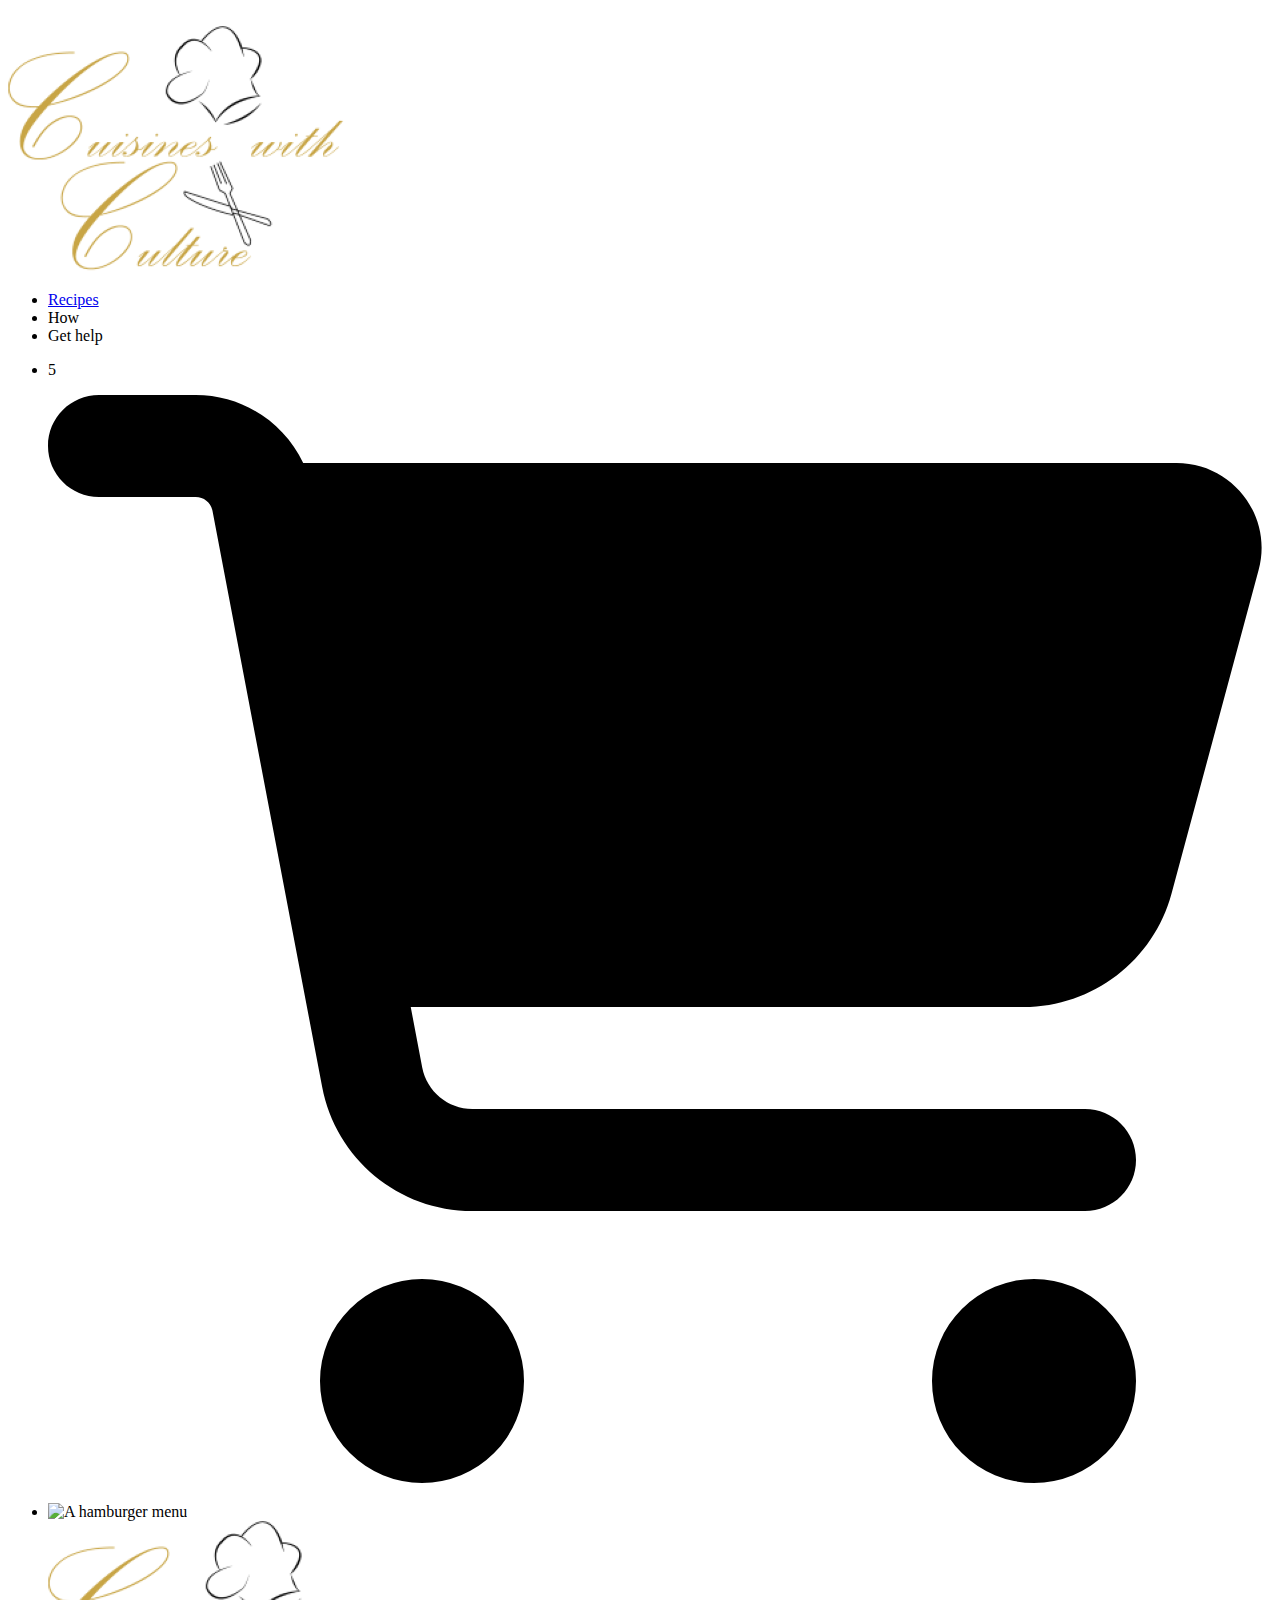
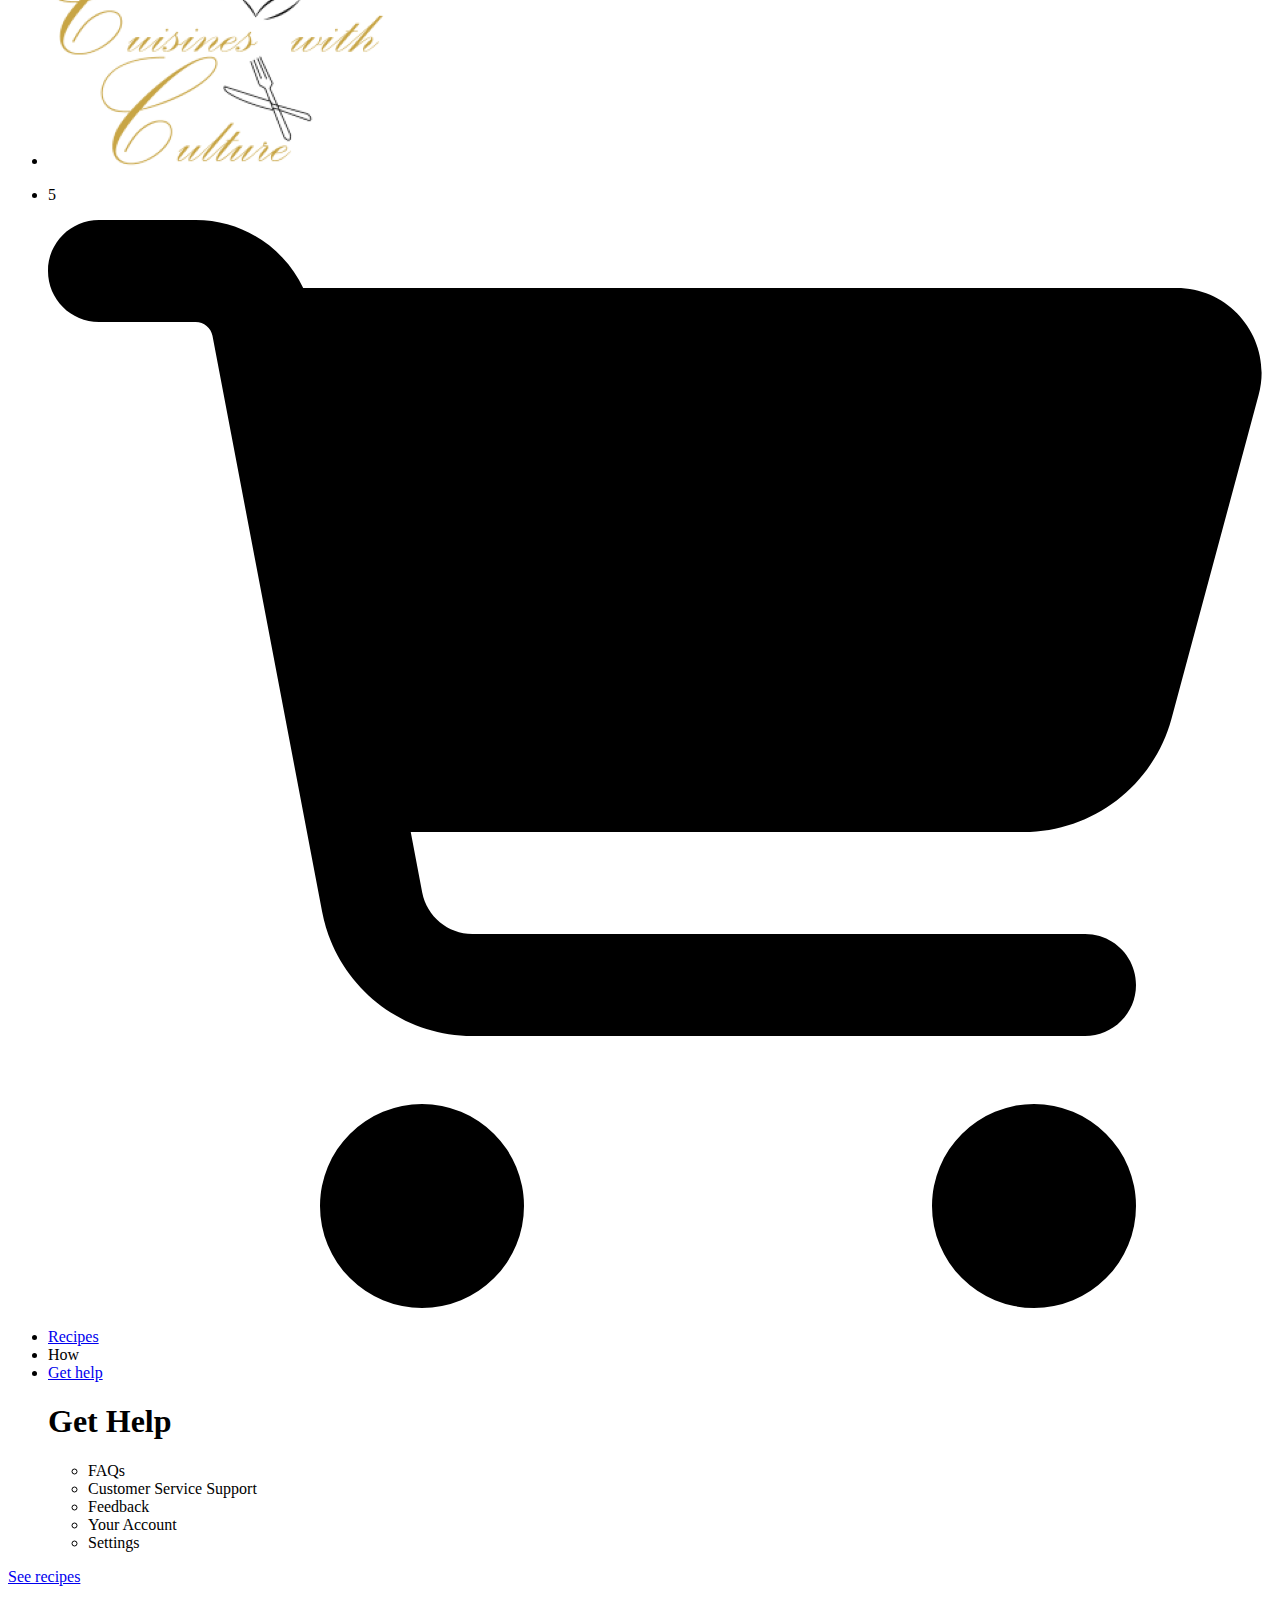
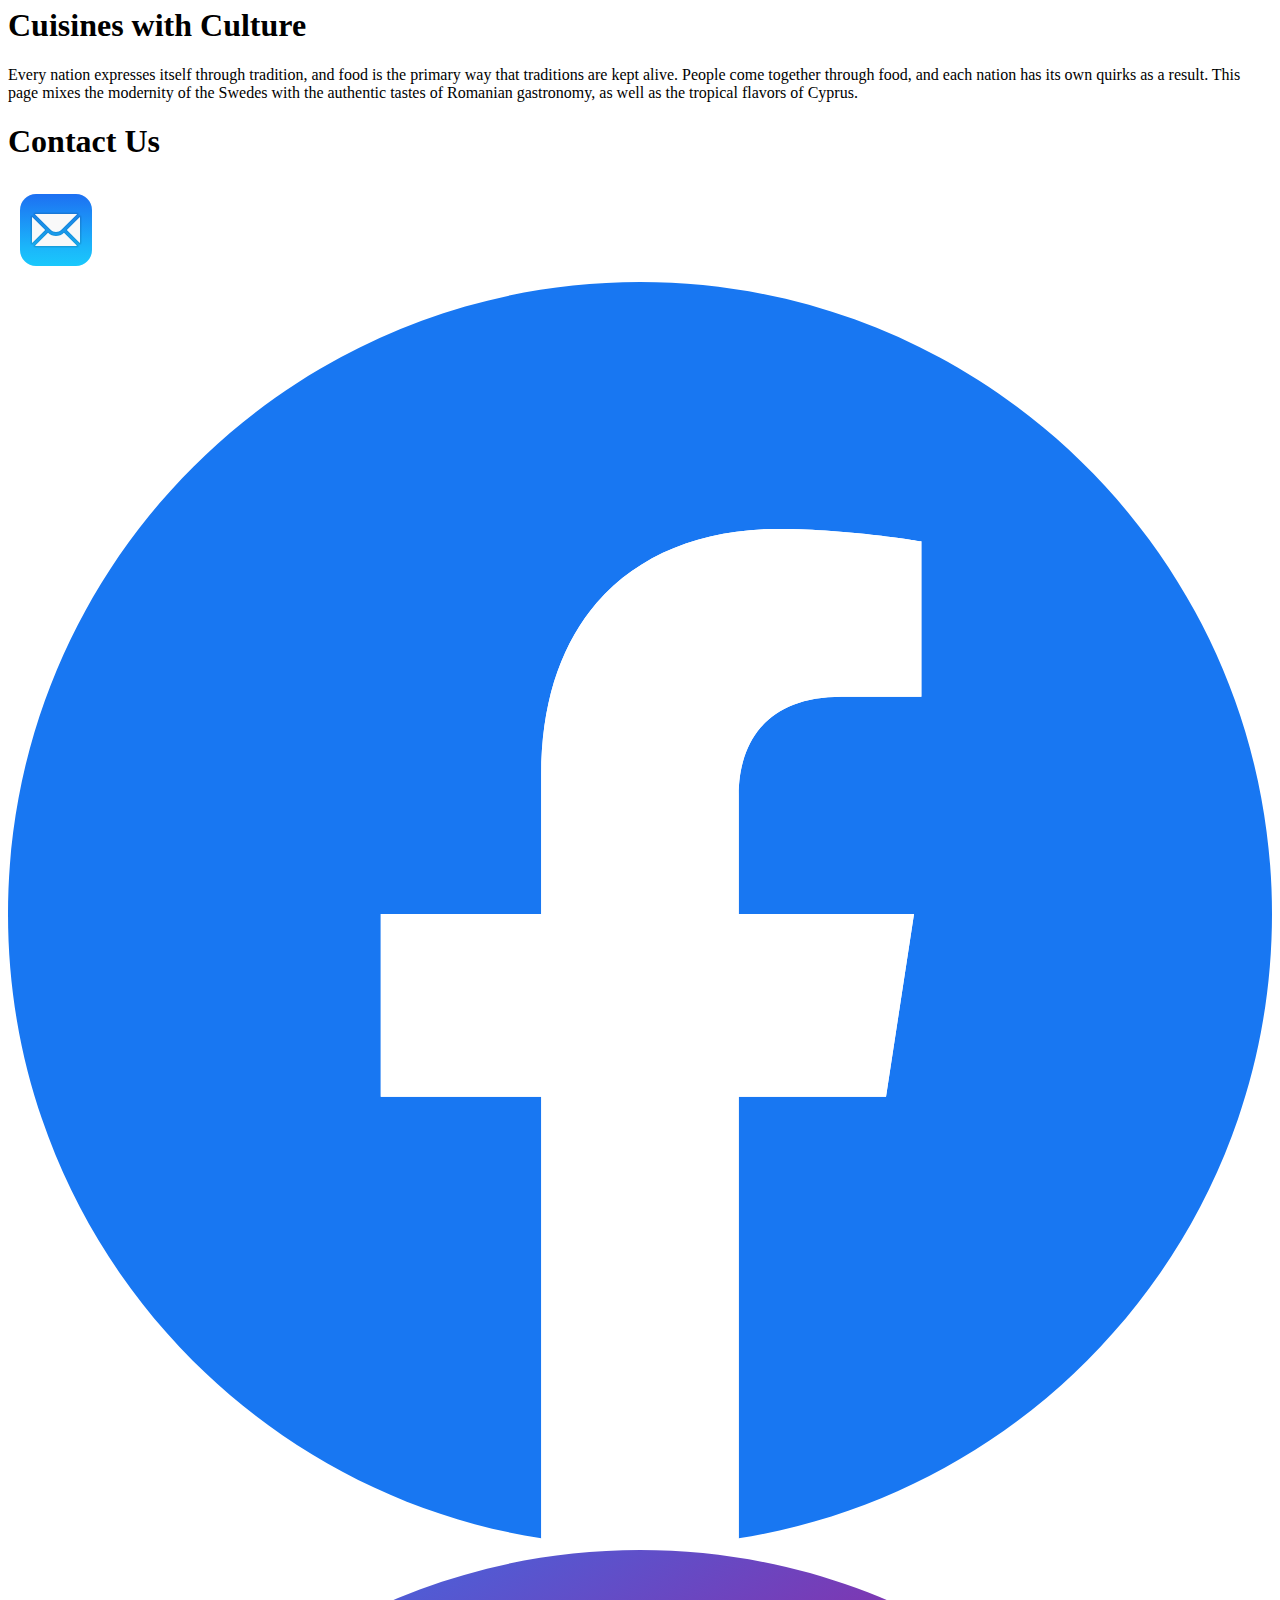
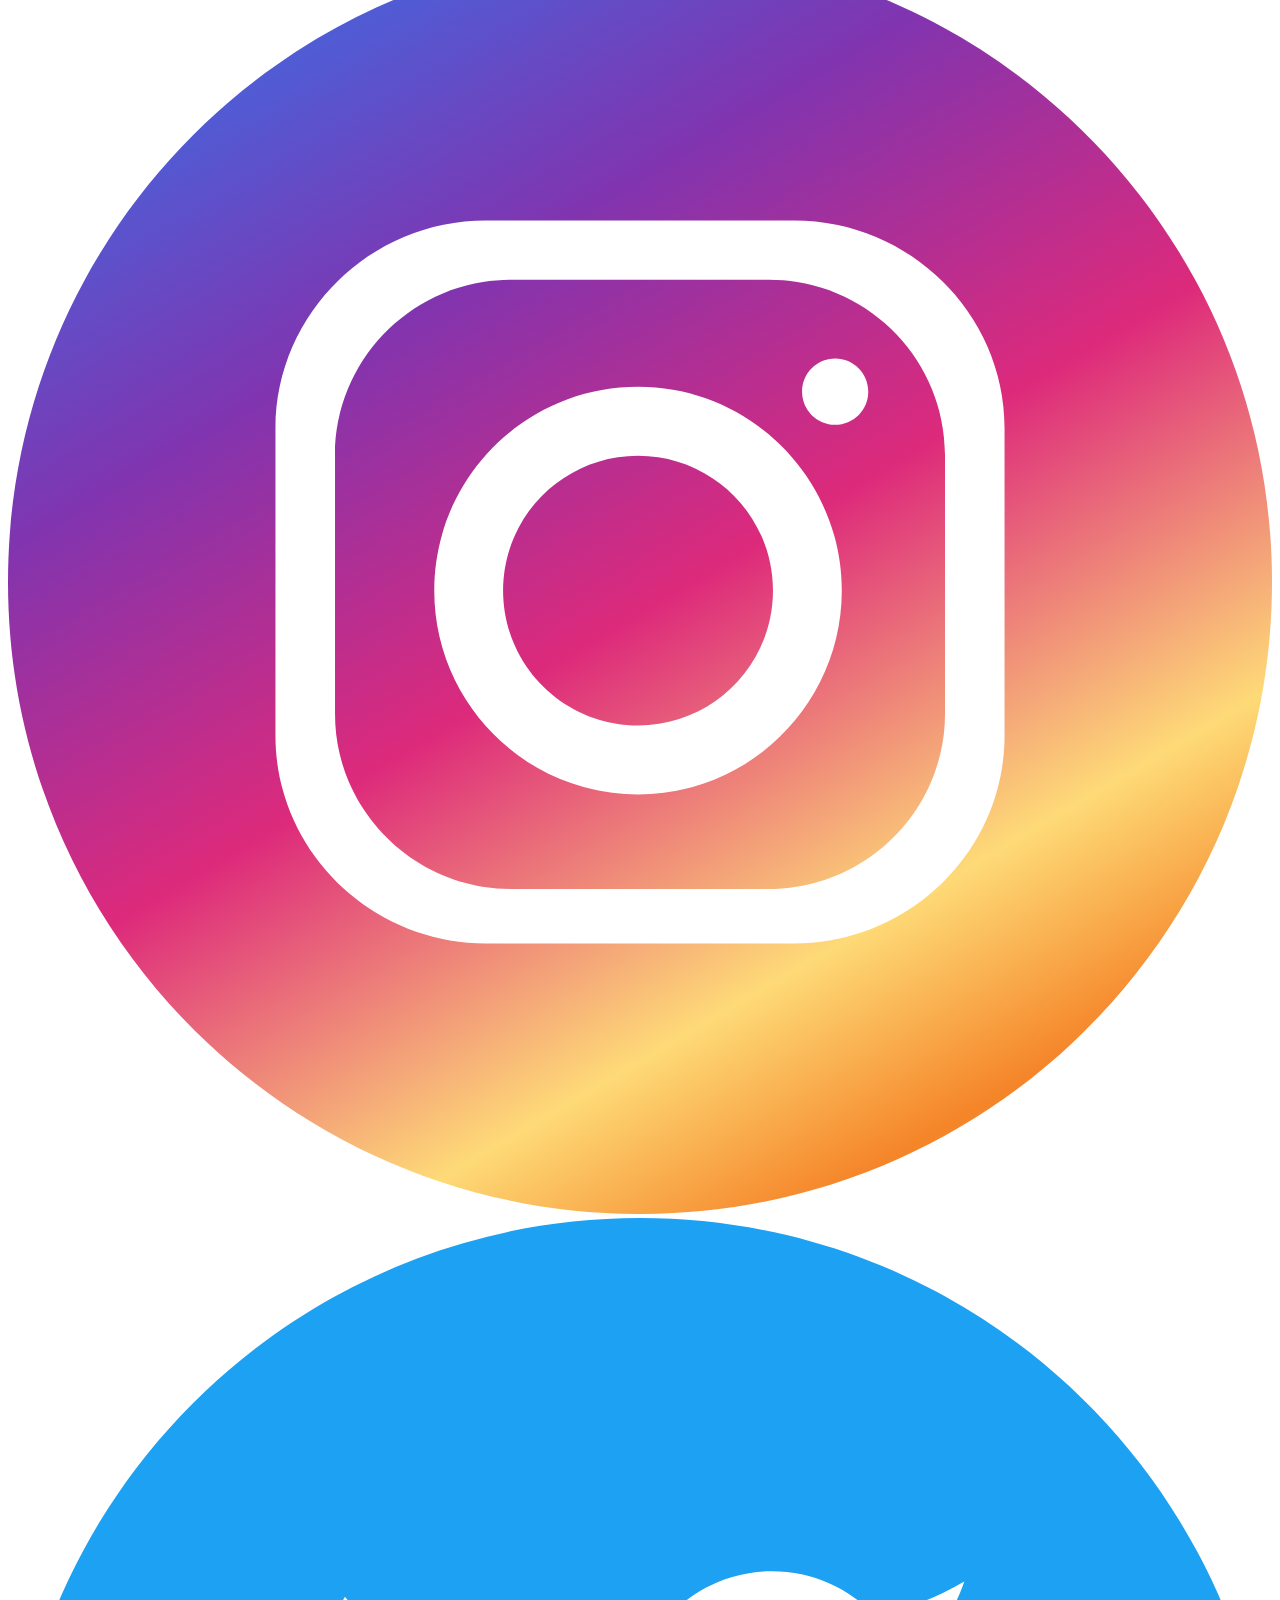
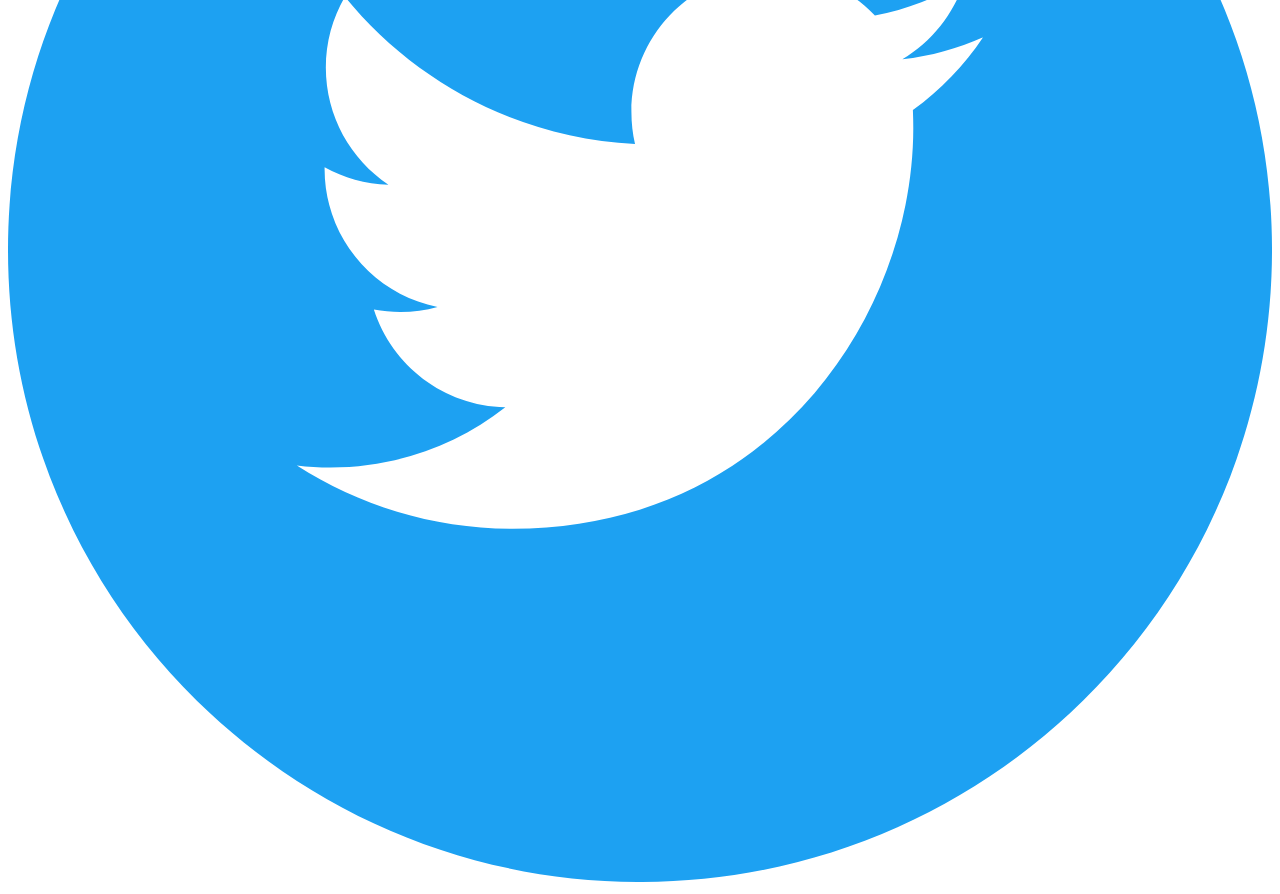
==== GetHelp/index.html @ d519d818 "change" ====
<!DOCTYPE html>
<html lang="en">
  <head>
    <meta charset="UTF-8" />
    <meta http-equiv="X-UA-Compatible" content="IE=edge" />
    <meta name="viewport" content="width=device-width, initial-scale=1.0" />
    <title>Cuisines with Culture</title>
    <link rel="stylesheet" href="main.css" />
    <style>
      @import url("https://fonts.googleapis.com/css2?family=Inter&display=swap");
    </style>
    <script src="main.js" defer></script>
  </head>
  <body>
    <main class="container">
      <div class="background">
        <img src="images/food.png" alt="" />
      </div>
      <div class="header">
        <nav class="topnav">
          <div class="search">
            <a class="logo" href="index.html">
              <img
                src="images/logo.png"
                alt="A logo containing a kitchen hat, a fork, a knife and the company name Cuisines with Culture"
              />
            </a>
          </div>
          <ul class="navBar">
            <li>
              <a href="recipe.html">Recipes </a>
            </li>
            <li>
              <a>How</a>
            </li>
            <li>
              <a>Get help</a>
            </li>
            <li class="shoppingCartParent">
              <div class="shoppingCartAnimation" id="shoppingCartBall">
                <p id="shoppingCartText">5</p>
              </div>
              <a class="shoppingCart" href="shoppingCart.html"
                ><img src="icons/shoppingcart.svg" alt="Shopping Cart"
              /></a>
            </li>
          </ul>
        </nav>
      </div>
      <nav class="mobileNav">
        <ul>
          <li>
            <a id="hamburgerMenu" class="hamburgerMenu"
              ><img src="icons/hamburger.svg" alt="A hamburger menu"
            /></a>
          </li>
          <li>
            <a class="logo" href="index.html">
              <img
                src="images/logo.png"
                alt="A logo containing a kitchen hat, a fork, a knife and the company name Cuisines with Culture"
              />
            </a>
          </li>

          <li class="shoppingCartParent">
            <div class="shoppingCartMobileAnimation" id="shoppingCartBallMobile">
              <p id="shoppingCartTextMobile">5</p>
            </div>
            <a class="shoppingCart" href="shoppingCart.html"
              ><img src="icons/shoppingcart.svg" alt="Shopping Cart"
            /></a>
          </li>
        </ul>
      </nav>

      <div id="hamburgerMenuOptions">
        <ul>
          <li>
            <a href="recipe.html">Recipes </a>
          </li>
          <li>
            <a>How</a>
          </li>
          <li>
            <a class="getHelp" href="newPage.html">Get help</a>
            <div class="container2">
              <h1>Get Help</h1>
              <!-- the folowing lines were adapted from https://www.youtube.com/watch?v=mrVkYzMX%20s1s -->
              <ul>
                  <li onmouseover = "showText()" onmouseout = "showText">FAQs</li>
                  <li id="FAQ" style="display: none;">
                      <p>1. Are the products fresh?</p>
                      <p>2. Do you offer discounts? Can I use more than one voucher?</p>
                      <p>3. Do you have monthly subscription? Or yealry?</p></li>
                  <li onmouseover="changeColor(this)" onmouseout="changeColor(this)">Customer Service Support</li>
                  <li onmouseover="changeColor(this)" onmouseout="changeColor(this)">Feedback</li>
                  <li onmouseover="changeColor(this)" onmouseout="changeColor(this)">Your Account</li>
                  <li onmouseover="changeColor(this)" onmouseout="changeColor(this)">Settings</li>
              </ul>
          </li>
        </ul>
      </div>

      <div class="content firstPage">
       
          <a class="seeRecipes" href="recipe.html">See recipes </a>
   

          <div class="headline">
            <h1>Cuisines with Culture</h1>
            <p>
              Every nation expresses itself through tradition, and food is the
              primary way that traditions are kept alive. People come together
              through food, and each nation has its own quirks as a result. This
              page mixes the modernity of the Swedes with the authentic tastes
              of Romanian gastronomy, as well as the tropical flavors of Cyprus.
            </p>
          </div>

          
        </div>
      </div>
      <footer>
        <div class="text-center">
          <h1>Contact Us</h1>
          <a href="#"><img src="icons/mail.svg" alt="email" /></a>
          <a href="#"><img src="icons/facebook.svg" alt="facebook" /></a>
          <a href="#"><img src="icons/instagram.svg" alt="instagram" /></a>
          <a href="#"><img src="icons/twitter.svg" alt="twitter" /></a>
        </div>
      </footer>
    </main>
  </body>
</html>
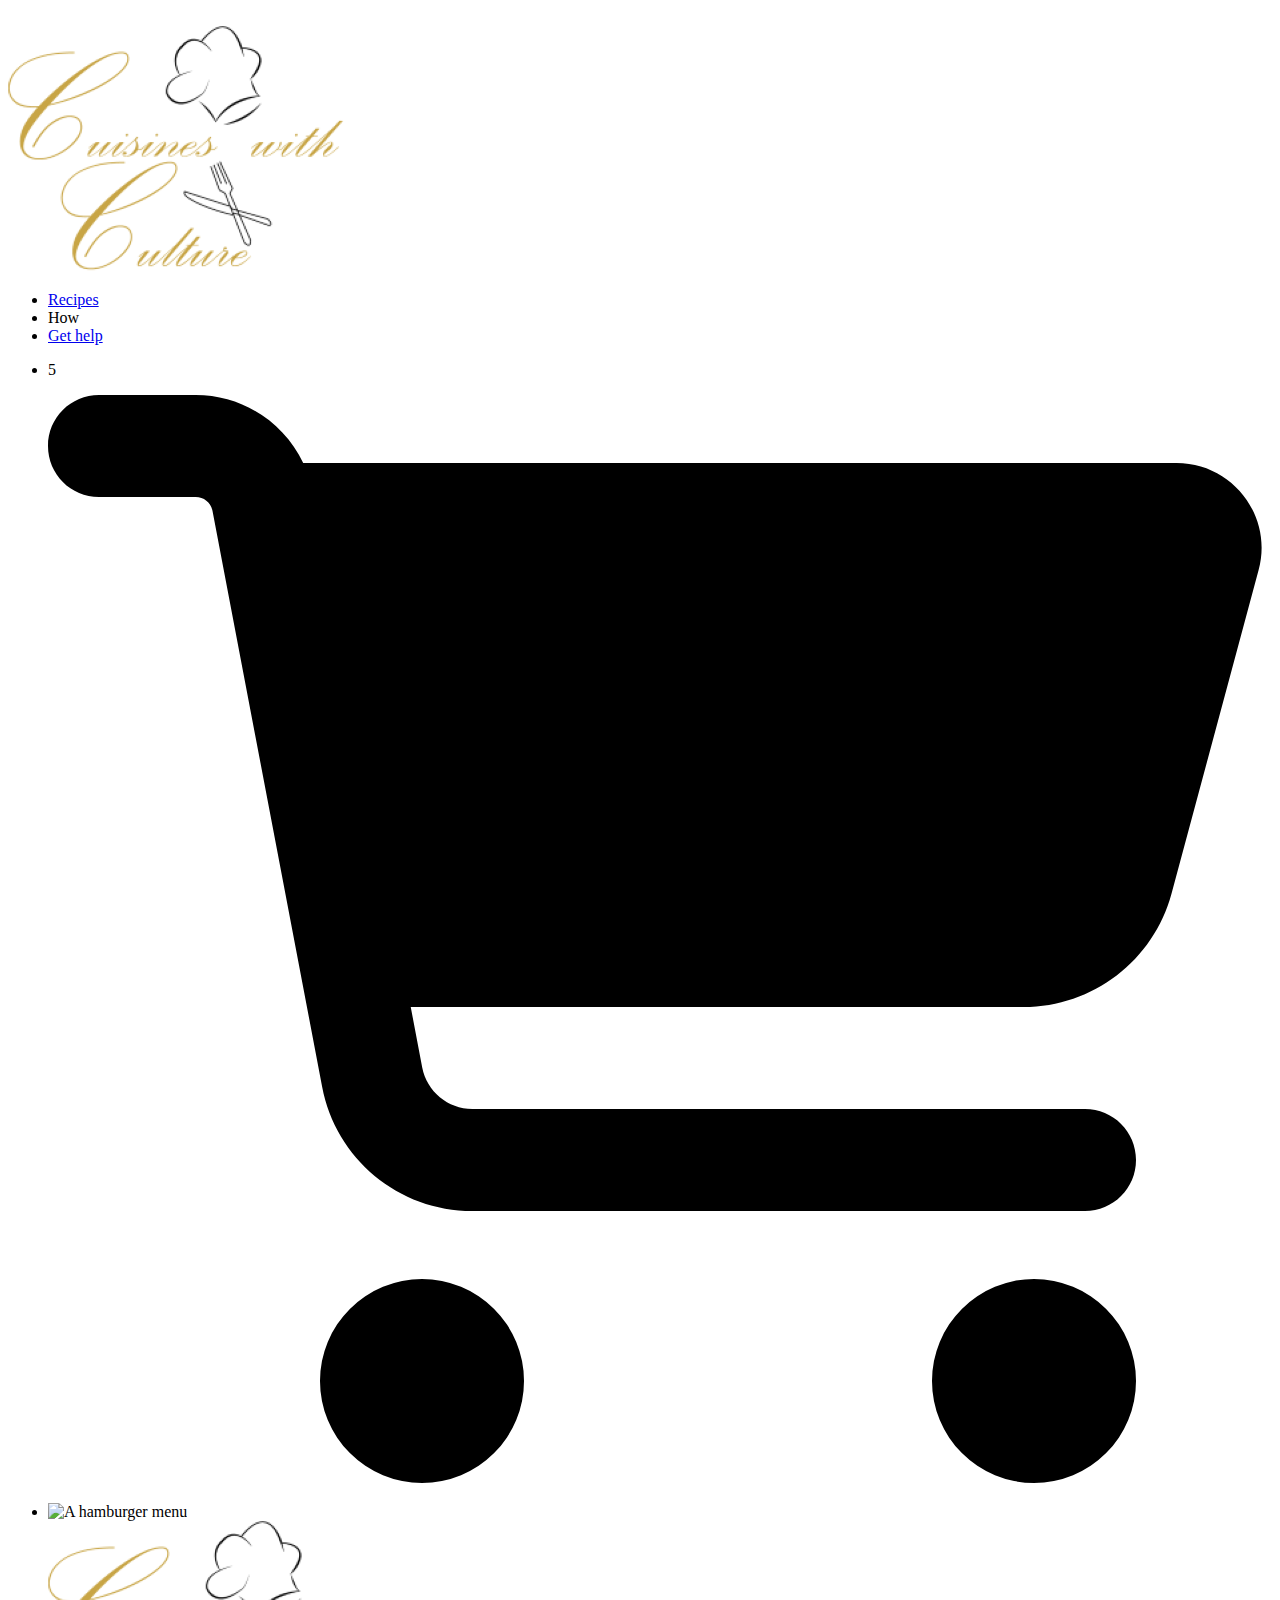
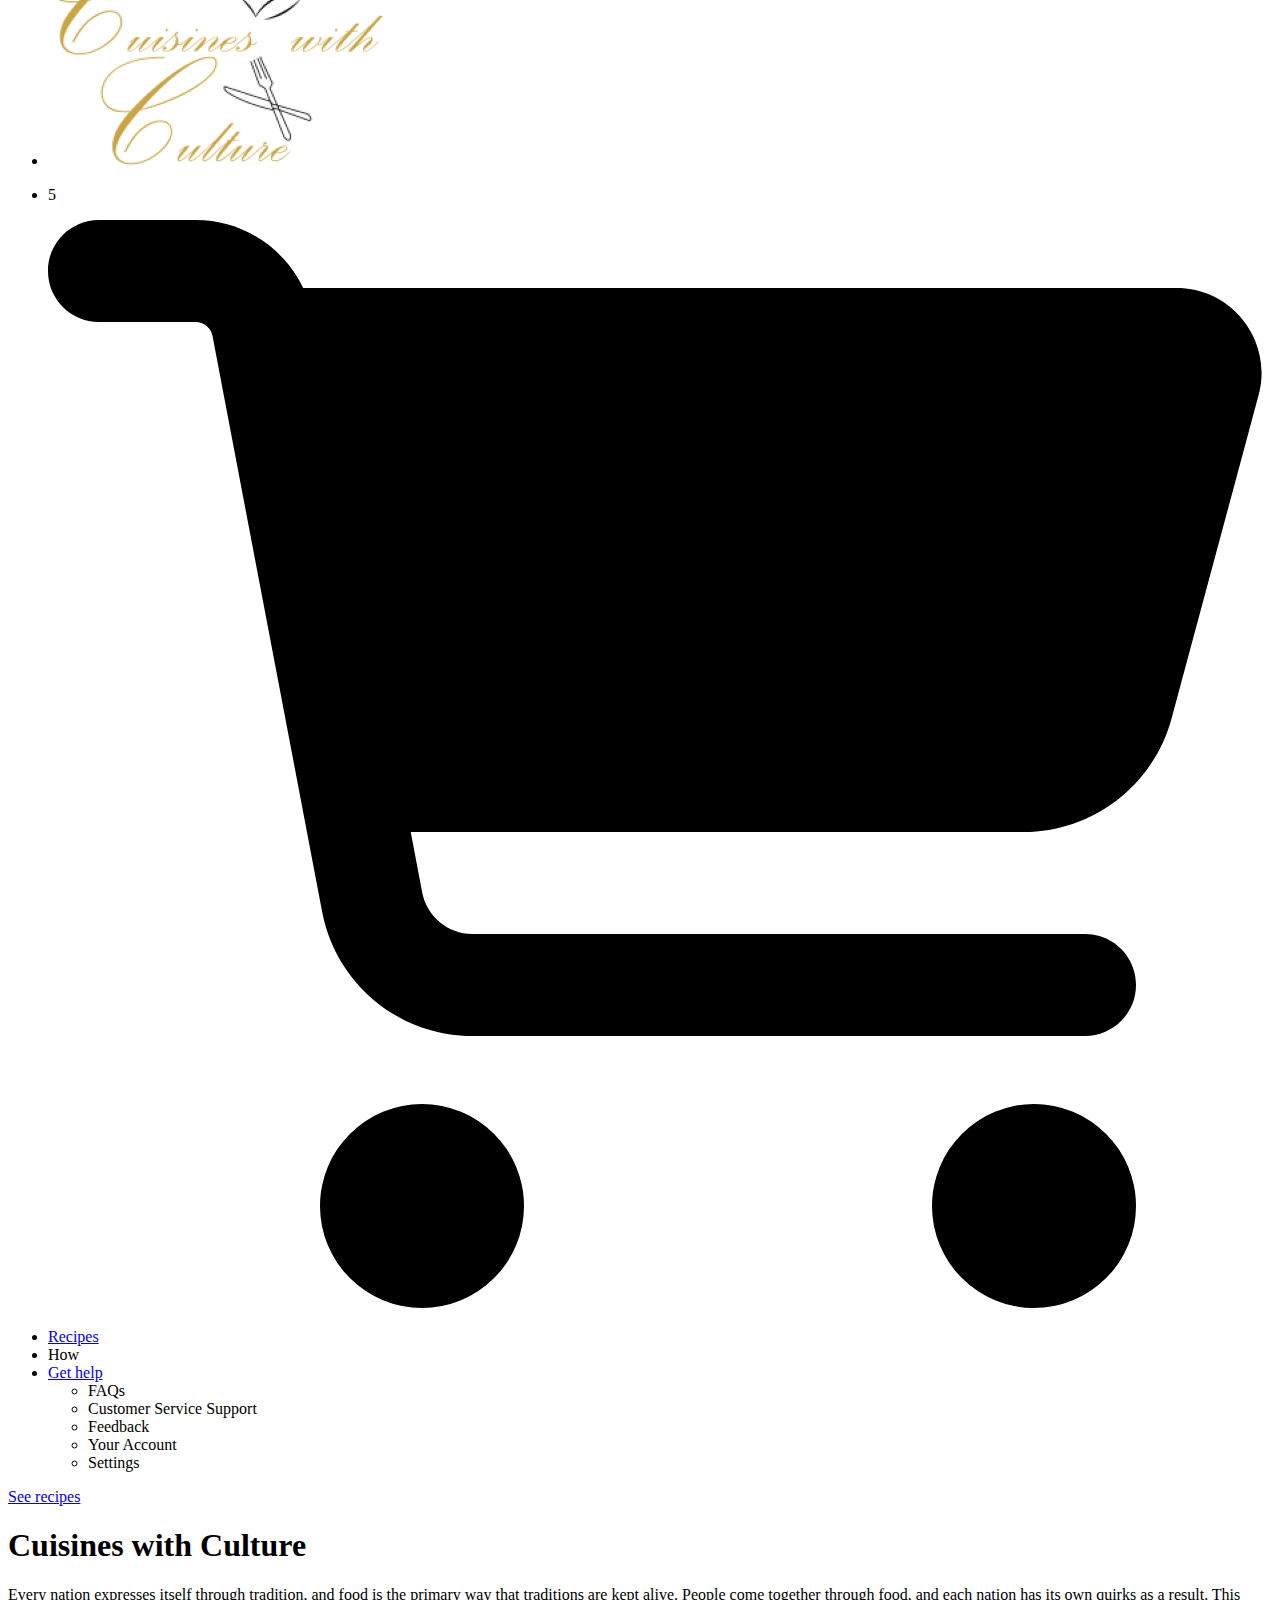
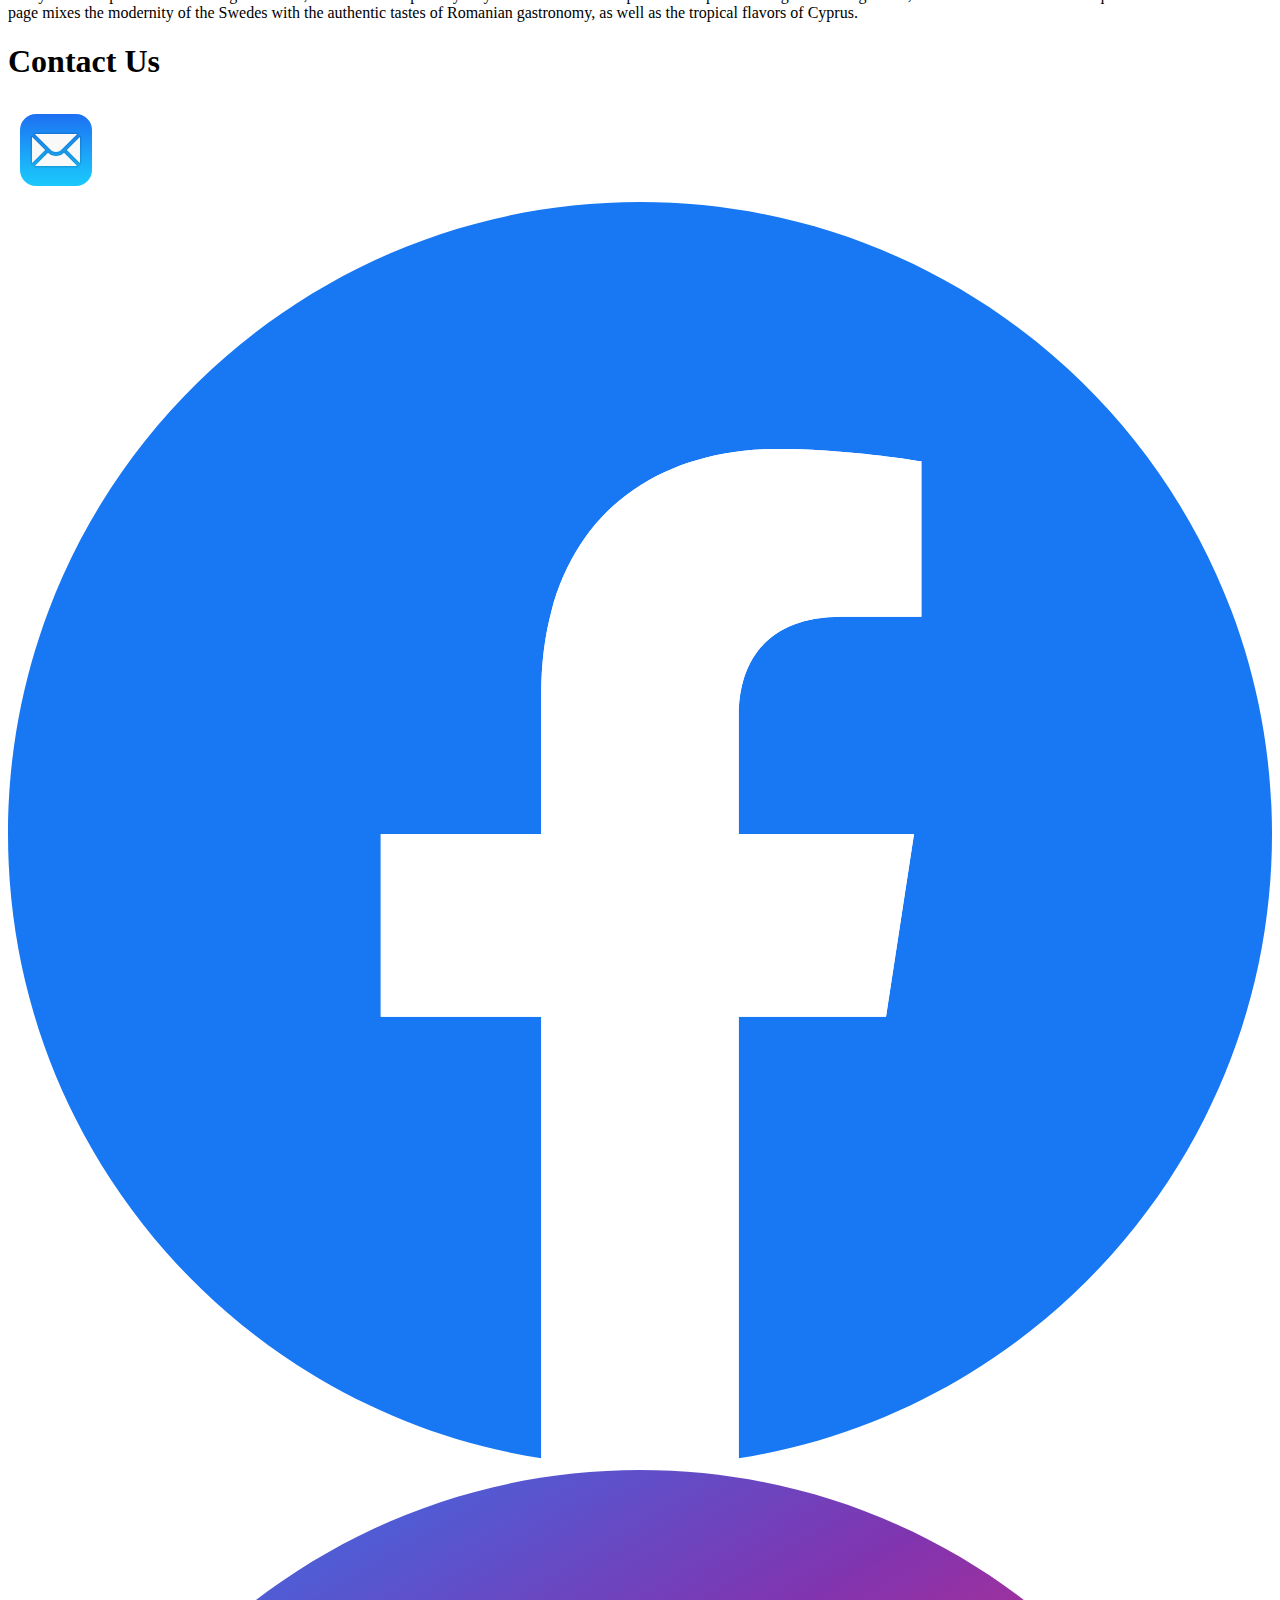
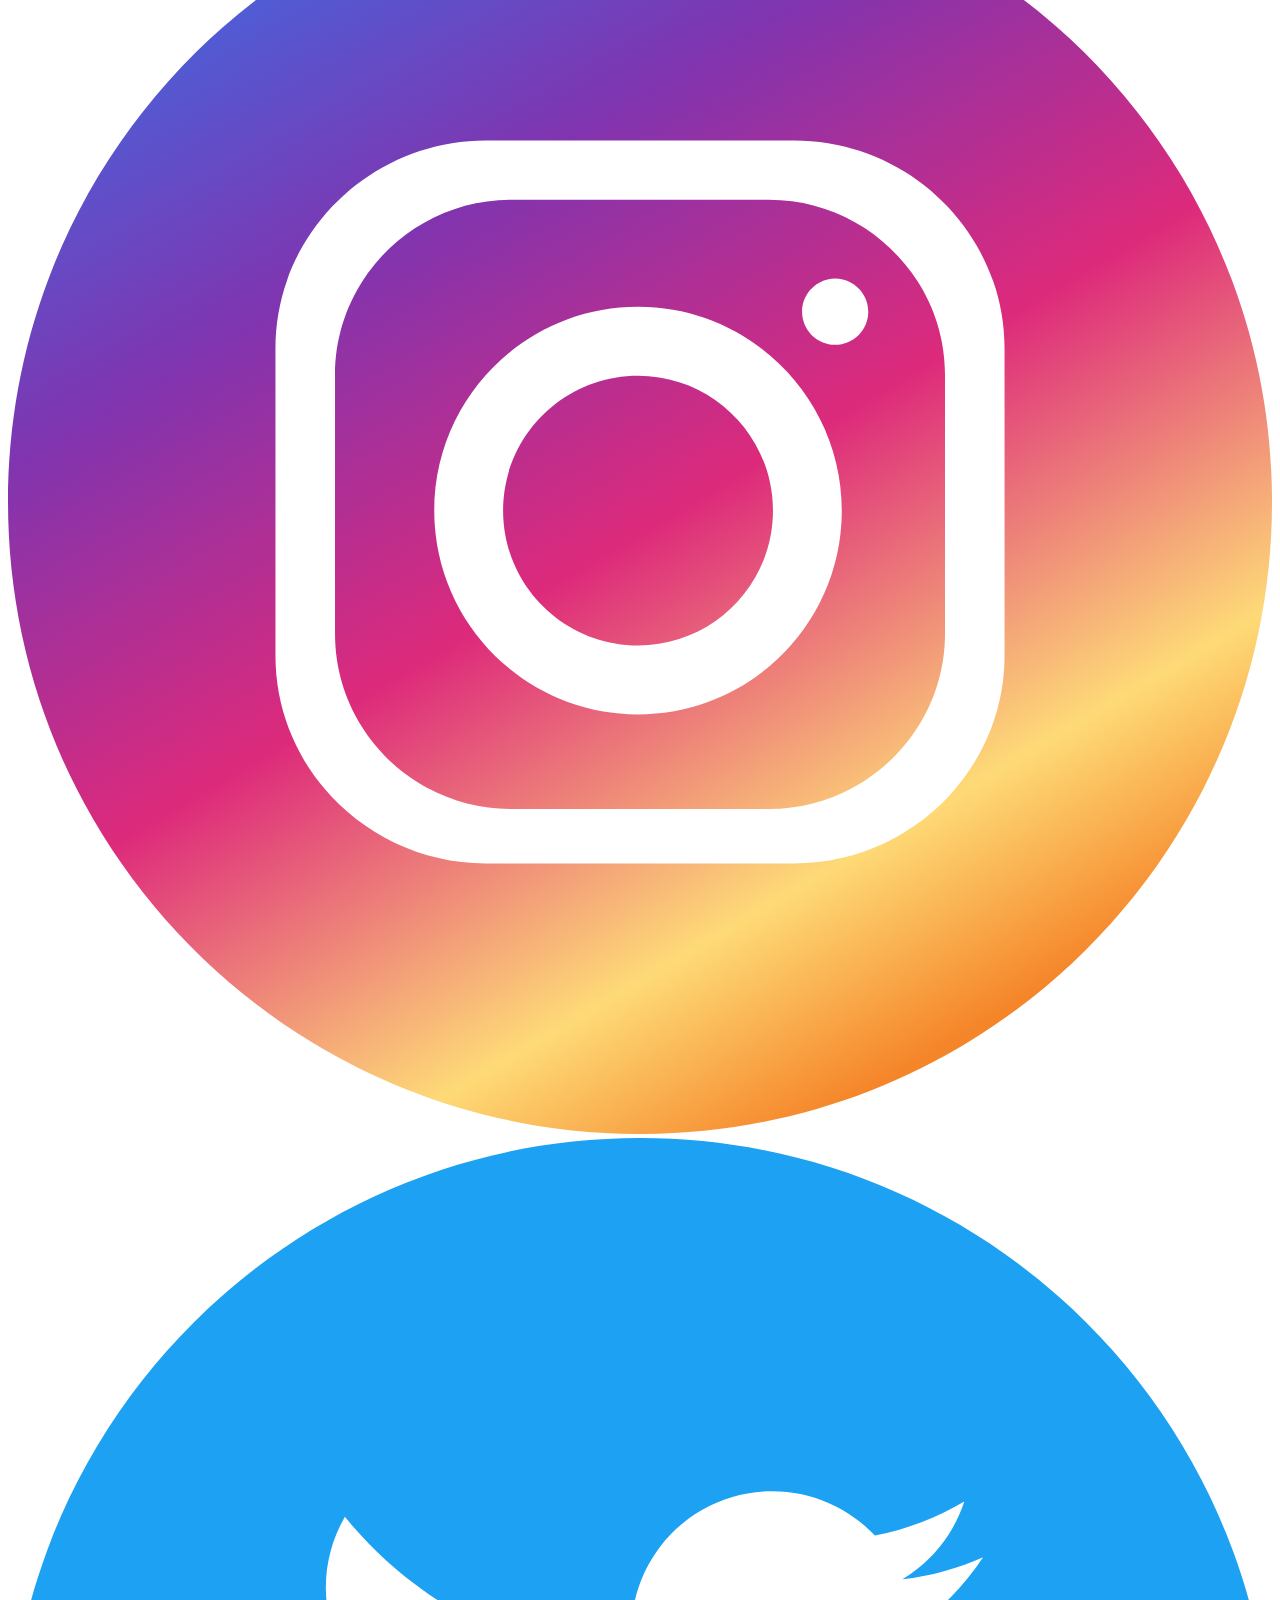
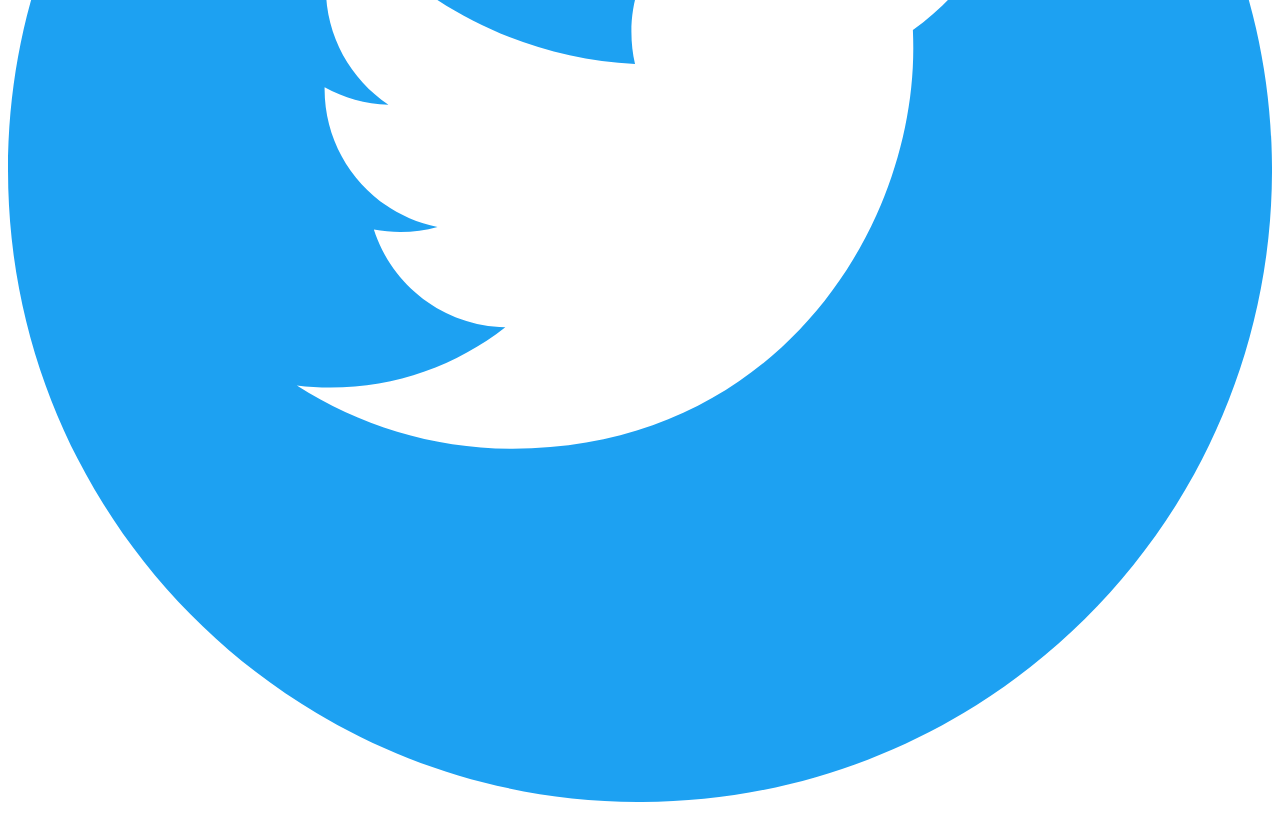
==== commit 0a23d1db: "change" ====
--- a/GetHelp/index.html
+++ b/GetHelp/index.html
@@ -34,7 +34,7 @@
               <a>How</a>
             </li>
             <li>
-              <a>Get help</a>
+              <a href="newPage.html">Get help</a>
             </li>
             <li class="shoppingCartParent">
               <div class="shoppingCartAnimation" id="shoppingCartBall">
@@ -85,7 +85,7 @@
           <li>
             <a class="getHelp" href="newPage.html">Get help</a>
             <div class="container2">
-              <h1>Get Help</h1>
+              <!-- <h1>Get Help</h1> -->
               <!-- the folowing lines were adapted from https://www.youtube.com/watch?v=mrVkYzMX%20s1s -->
               <ul>
                   <li onmouseover = "showText()" onmouseout = "showText">FAQs</li>
